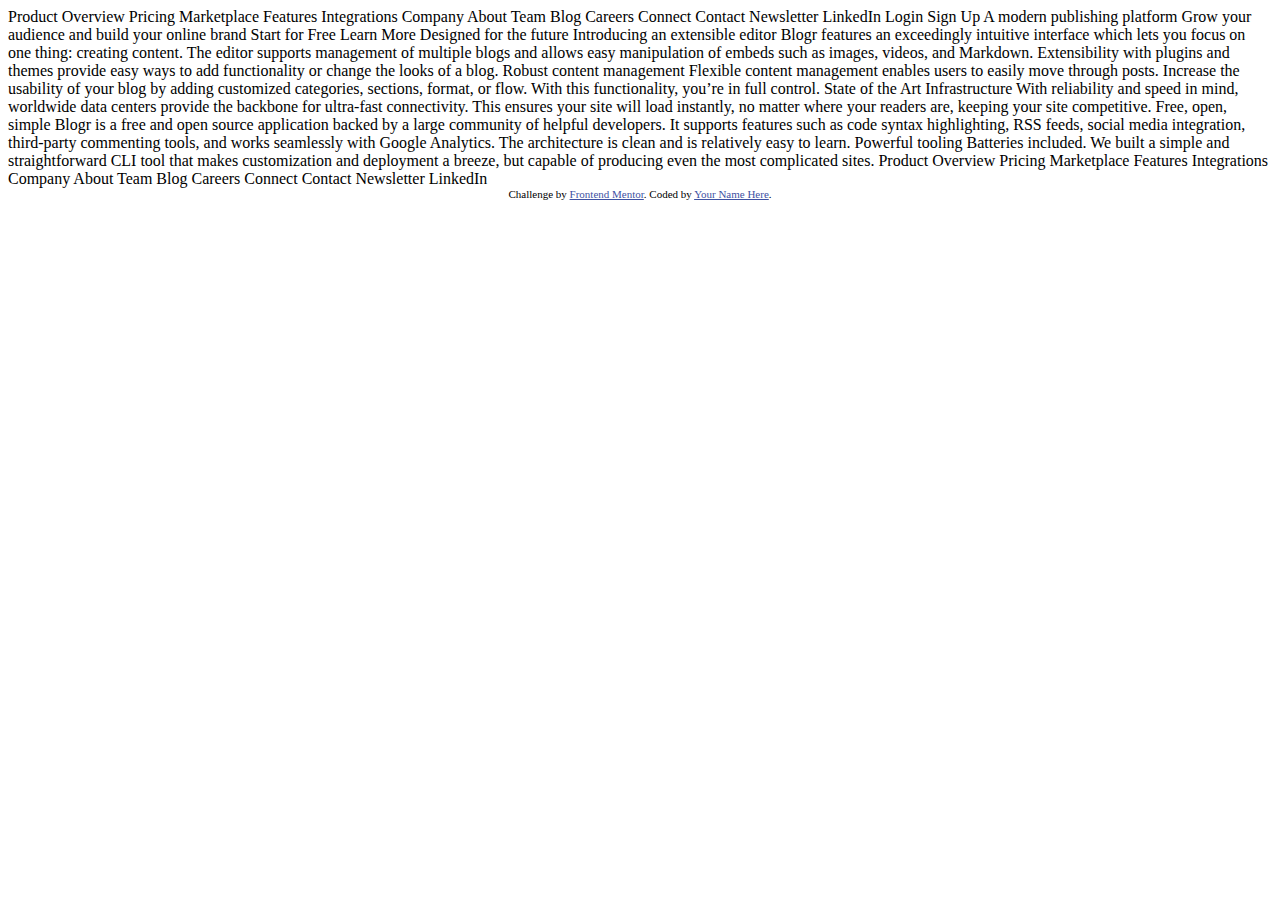
==== blogr-landing-page/index.html @ 56fab3f2 "Merge pull request #7 from deskofnoyon/development" ====
<!DOCTYPE html>
<html lang="en">
<head>
  <meta charset="UTF-8">
  <meta name="viewport" content="width=device-width, initial-scale=1.0"> <!-- displays site properly based on user's device -->

  <link rel="icon" type="image/png" sizes="32x32" href="./images/favicon-32x32.png">
  
  <title>Frontend Mentor | [Blogr]</title>

  <!-- Feel free to remove these styles or customise in your own stylesheet 👍 -->
  <style>
    .attribution { font-size: 11px; text-align: center; }
    .attribution a { color: hsl(228, 45%, 44%); }
  </style>
</head>
<body>
  Product

  Overview
  Pricing
  Marketplace
  Features
  Integrations

  Company

  About
  Team
  Blog
  Careers

  Connect

  Contact
  Newsletter
  LinkedIn
  
  Login
  Sign Up

  A modern publishing platform
  Grow your audience and build your online brand

  Start for Free
  Learn More

  Designed for the future

  Introducing an extensible editor
  Blogr features an exceedingly intuitive interface which lets you focus on one thing: creating content. 
  The editor supports management of multiple blogs and allows easy manipulation of embeds such as images, 
  videos, and Markdown. Extensibility with plugins and themes provide easy ways to add functionality or 
  change the looks of a blog.

  Robust content management
  Flexible content management enables users to easily move through posts. Increase the usability of your blog 
  by adding customized categories, sections, format, or flow. With this functionality, you’re in full control.

  State of the Art Infrastructure
  With reliability and speed in mind, worldwide data centers provide the backbone for ultra-fast connectivity. 
  This ensures your site will load instantly, no matter where your readers are, keeping your site competitive.

  Free, open, simple
  Blogr is a free and open source application backed by a large community of helpful developers. It supports 
  features such as code syntax highlighting, RSS feeds, social media integration, third-party commenting tools, 
  and works seamlessly with Google Analytics. The architecture is clean and is relatively easy to learn.

  Powerful tooling
  Batteries included. We built a simple and straightforward CLI tool that makes customization and deployment a breeze, but
  capable of producing even the most complicated sites.

  Product

  Overview
  Pricing
  Marketplace
  Features
  Integrations

  Company

  About
  Team
  Blog
  Careers

  Connect
  
  Contact
  Newsletter
  LinkedIn

  <div class="attribution">
    Challenge by <a href="https://www.frontendmentor.io?ref=challenge" target="_blank">Frontend Mentor</a>. 
    Coded by <a href="#">Your Name Here</a>.
  </div>
</body>
</html>
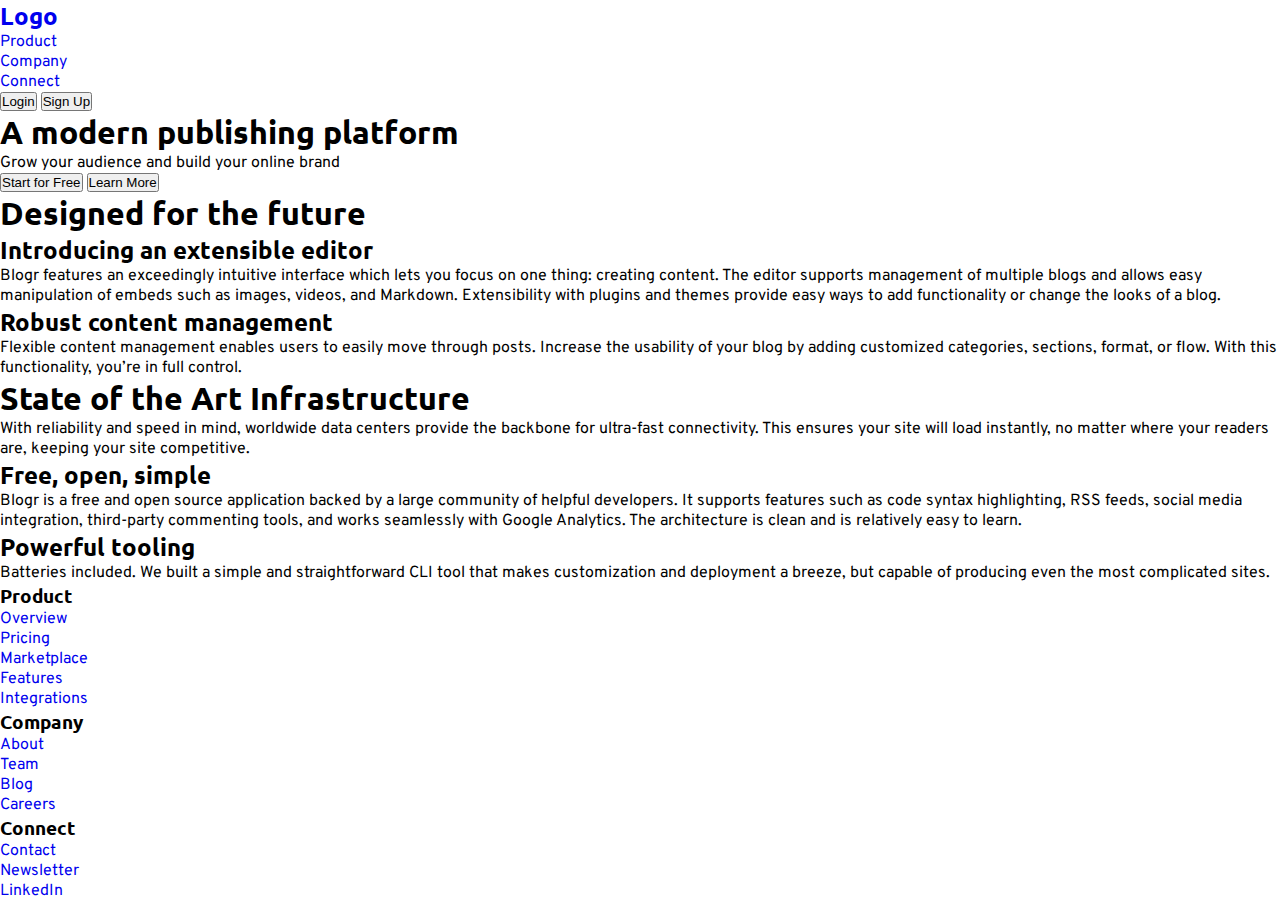
==== commit d67a42a6: "feat: html file stucture update and basic css add" ====
--- a/blogr-landing-page/index.html
+++ b/blogr-landing-page/index.html
@@ -1,99 +1,177 @@
 <!DOCTYPE html>
 <html lang="en">
+
 <head>
   <meta charset="UTF-8">
-  <meta name="viewport" content="width=device-width, initial-scale=1.0"> <!-- displays site properly based on user's device -->
+  <meta name="viewport" content="width=device-width, initial-scale=1.0">
+  <link rel="icon" type="image/png" sizes="32x32" href="./images/favicon-32x32.png">
+  <link rel="stylesheet" href="./css/style.css">
+  <link rel="stylesheet" href="./css/responsive.css">
+  <title>Frontend Mentor | [Blogr]</title>
+</head>
 
-  <link rel="icon" type="image/png" sizes="32x32" href="./images/favicon-32x32.png">
-  
-  <title>Frontend Mentor | [Blogr]</title>
+<body>
+  <header>
+    <nav>
+      <a href="#">
+        <h2>Logo</h2>
+      </a>
+      <ul>
+        <li>
+          <a href="#">Product</a>
+          <!-- Overview
+          Pricing
+          Marketplace
+          Features
+          Integrations -->
+        </li>
+        <li>
+          <a href="#">Company</a>
+          <!-- About
+          Team
+          Blog
+          Careers -->
+        </li>
+        <li>
+          <a href="#">Connect</a>
+          <!-- Contact
+          Newsletter
+          LinkedIn -->
+        </li>
+      </ul>
+      <div>
+        <button>Login</button>
+        <button>Sign Up</button>
+      </div>
+    </nav>
+    <div>
+      <h1>A modern publishing platform</h1>
+      <p>Grow your audience and build your online brand</p>
+      <button>Start for Free</button>
+      <button>Learn More</button>
+    </div>
+  </header>
 
-  <!-- Feel free to remove these styles or customise in your own stylesheet 👍 -->
-  <style>
-    .attribution { font-size: 11px; text-align: center; }
-    .attribution a { color: hsl(228, 45%, 44%); }
-  </style>
-</head>
-<body>
-  Product
+  <main>
+    <section>
+      <div class="container">
+        <h1>Designed for the future</h1>
+        <div>
+          <h2>Introducing an extensible editor</h2>
+          <p>
+            Blogr features an exceedingly intuitive interface which lets you focus on one thing: creating content.
+            The editor supports management of multiple blogs and allows easy manipulation of embeds such as images,
+            videos, and Markdown. Extensibility with plugins and themes provide easy ways to add functionality or
+            change the looks of a blog.
+          </p>
+        </div>
 
-  Overview
-  Pricing
-  Marketplace
-  Features
-  Integrations
+        <div>
+          <h2>Robust content management</h2>
+          <p>
+            Flexible content management enables users to easily move through posts. Increase the usability of your blog
+            by adding customized categories, sections, format, or flow. With this functionality, you’re in full control.
+          </p>
+        </div>
+      </div>
+    </section>
 
-  Company
+    <section>
+      <div class="container">
+        <h1>State of the Art Infrastructure</h1>
+        <p>
+          With reliability and speed in mind, worldwide data centers provide the backbone for ultra-fast connectivity.
+          This ensures your site will load instantly, no matter where your readers are, keeping your site competitive.
+        </p>
+      </div>
+    </section>
 
-  About
-  Team
-  Blog
-  Careers
+    <section>
+      <div class="container">
+        <div>
+          <h2>Free, open, simple</h2>
+          <p>
+            Blogr is a free and open source application backed by a large community of helpful developers. It supports
+            features such as code syntax highlighting, RSS feeds, social media integration, third-party commenting
+            tools,
+            and works seamlessly with Google Analytics. The architecture is clean and is relatively easy to learn.
+          </p>
+        </div>
 
-  Connect
+        <div>
+          <h2>Powerful tooling</h2>
+          <p>
+            Batteries included. We built a simple and straightforward CLI tool that makes customization and deployment a
+            breeze,
+            but capable of producing even the most complicated sites.
+          </p>
+        </div>
+      </div>
+    </section>
+  </main>
+  <footer>
+    <div class="container">
+      <div>
+        <h3>Product</h3>
+        <ul>
+          <li>
+            <a href="#">Overview</a>
+          </li>
+          <li>
+            <a href="#">Pricing</a>
+          </li>
+          <li>
+            <a href="#">Marketplace</a>
+          </li>
+          <li>
+            <a href="#">Features</a>
+          </li>
+          <li>
+            <a href="#">Integrations</a>
+          </li>
+        </ul>
+      </div>
 
-  Contact
-  Newsletter
-  LinkedIn
-  
-  Login
-  Sign Up
+      <div>
+        <h3>Company</h3>
+        <ul>
+          <li>
+            <a href="#">About</a>
+          </li>
+          <li>
+            <a href="#">Team</a>
+          </li>
+          <li>
+            <a href="#">Blog</a>
+          </li>
+          <li>
+            <a href="#">Careers</a>
+          </li>
+        </ul>
+      </div>
 
-  A modern publishing platform
-  Grow your audience and build your online brand
+      <div>
+        <h3>Connect</h3>
+        <ul>
+          <li>
+            <a href="#">Contact</a>
+          </li>
+          <li>
+            <a href="#">Newsletter</a>
+          </li>
+          <li>
+            <a href="#">LinkedIn</a>
+          </li>
+        </ul>
+      </div>
+    </div>
+  </footer>
 
-  Start for Free
-  Learn More
+  <!-- <div class="attribution">
+    Challenge by <a href="https://www.frontendmentor.io?ref=challenge" target="_blank">Frontend Mentor</a>.
+    Coded by <a href="#">Your Name Here</a>.
+  </div> -->
+  <script defer src="./js/script.js"></script>
+</body>
 
-  Designed for the future
-
-  Introducing an extensible editor
-  Blogr features an exceedingly intuitive interface which lets you focus on one thing: creating content. 
-  The editor supports management of multiple blogs and allows easy manipulation of embeds such as images, 
-  videos, and Markdown. Extensibility with plugins and themes provide easy ways to add functionality or 
-  change the looks of a blog.
-
-  Robust content management
-  Flexible content management enables users to easily move through posts. Increase the usability of your blog 
-  by adding customized categories, sections, format, or flow. With this functionality, you’re in full control.
-
-  State of the Art Infrastructure
-  With reliability and speed in mind, worldwide data centers provide the backbone for ultra-fast connectivity. 
-  This ensures your site will load instantly, no matter where your readers are, keeping your site competitive.
-
-  Free, open, simple
-  Blogr is a free and open source application backed by a large community of helpful developers. It supports 
-  features such as code syntax highlighting, RSS feeds, social media integration, third-party commenting tools, 
-  and works seamlessly with Google Analytics. The architecture is clean and is relatively easy to learn.
-
-  Powerful tooling
-  Batteries included. We built a simple and straightforward CLI tool that makes customization and deployment a breeze, but
-  capable of producing even the most complicated sites.
-
-  Product
-
-  Overview
-  Pricing
-  Marketplace
-  Features
-  Integrations
-
-  Company
-
-  About
-  Team
-  Blog
-  Careers
-
-  Connect
-  
-  Contact
-  Newsletter
-  LinkedIn
-
-  <div class="attribution">
-    Challenge by <a href="https://www.frontendmentor.io?ref=challenge" target="_blank">Frontend Mentor</a>. 
-    Coded by <a href="#">Your Name Here</a>.
-  </div>
-</body>
 </html>--- a/blogr-landing-page/css/style.css
+++ b/blogr-landing-page/css/style.css
@@ -0,0 +1,46 @@
+/* ------ google fonts ------ */
+@import url('https://fonts.googleapis.com/css2?family=Overpass:wght@300;400;500;600;700&family=Ubuntu:wght@400;500;700&display=swap');
+
+html{
+   scroll-behavior: smooth;
+}
+
+:root {
+   --light-red-text: #ff525d;
+   --very-light-red-text: #ff7a85;
+   --very-dark-blue: #1f3f5b;
+
+   --white: #ffffff;
+   --grayish-blue: #c8c8cb;
+   --very-dark-grayish-blue: #4b5862;
+   --very-dark-black-blue: #25252d;
+
+   --very-light-red: #ff8f70;
+   --light-red: #ff3d54;
+
+   --very-dark-gary-vlue: #2c2d3f;
+   --very-dark-desaturated-blue: #3f4164;
+   
+}
+
+* {
+   margin: 0;
+   padding: 0;
+   list-style: none;
+   text-decoration: none;
+   box-sizing: border-box;
+}
+
+body {
+   font-family: 'Overpass', sans-serif;
+}
+
+
+h1,
+h2,
+h3,
+h4,
+h5,
+h6 {
+   font-family: 'Ubuntu', sans-serif;
+}